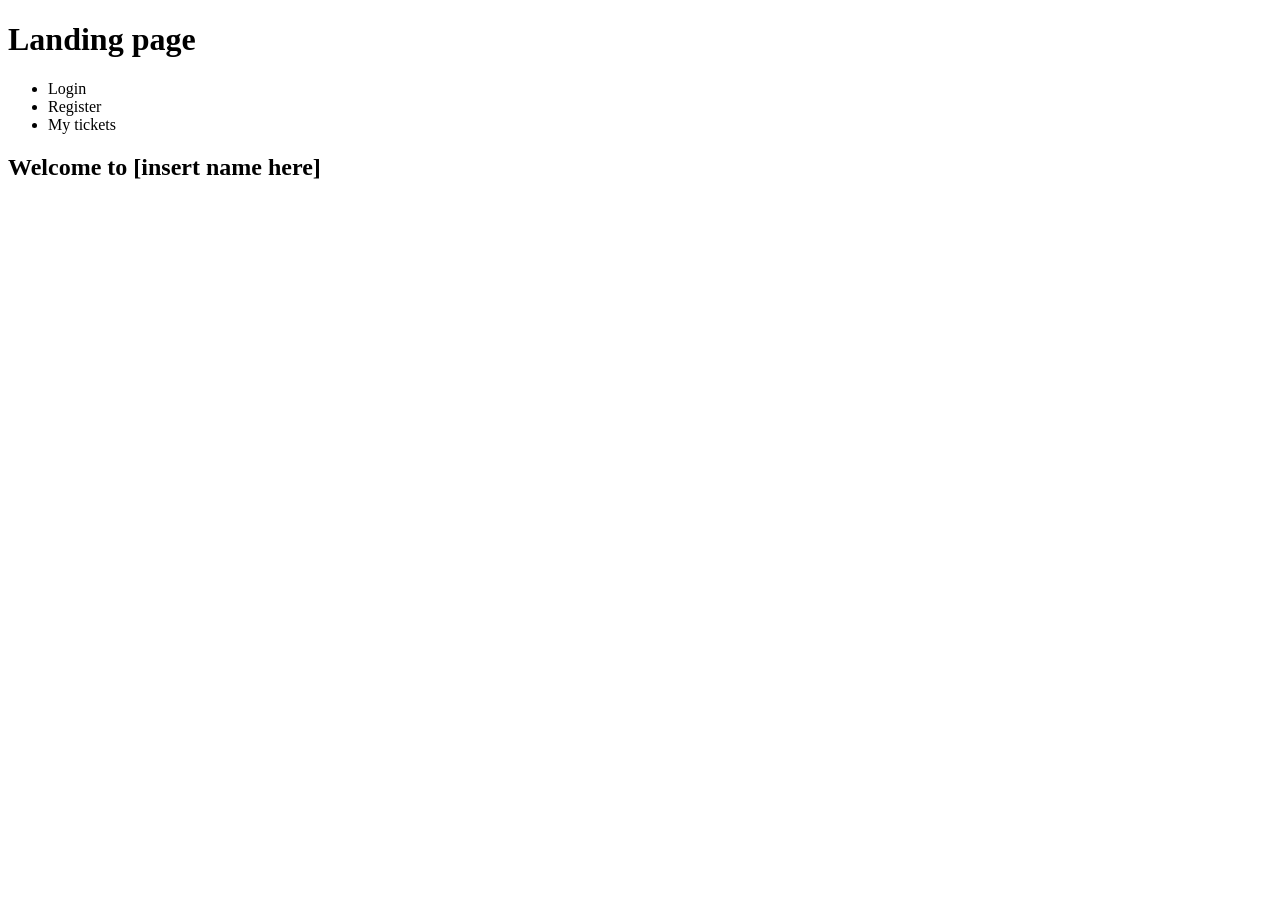
==== src/main/resources/templates/index.html @ fb8d6634 "Merge branch 'main' into enhancement/cssToIndexPage" ====
<!DOCTYPE html>
<html xmlns:th="https://www.thymeleaf.org" lang="en">
<head>
    <meta charset="UTF-8">
    <link rel="stylesheet" th:href="@{/style.css}">
    <title>Title</title>
</head>
<body>
<header>
    <h1>Landing page</h1>
    <ul>
        <li><a th:href="@{/login}">Login</a></li>
        <li><a th:href="@{/register}">Register</a></li>
        <li><a th:href="@{/user}">My tickets</a></li>
    </ul>
</header>
<main>
    <h2>Welcome to [insert name here]</h2>
</main>
</body>
</html>
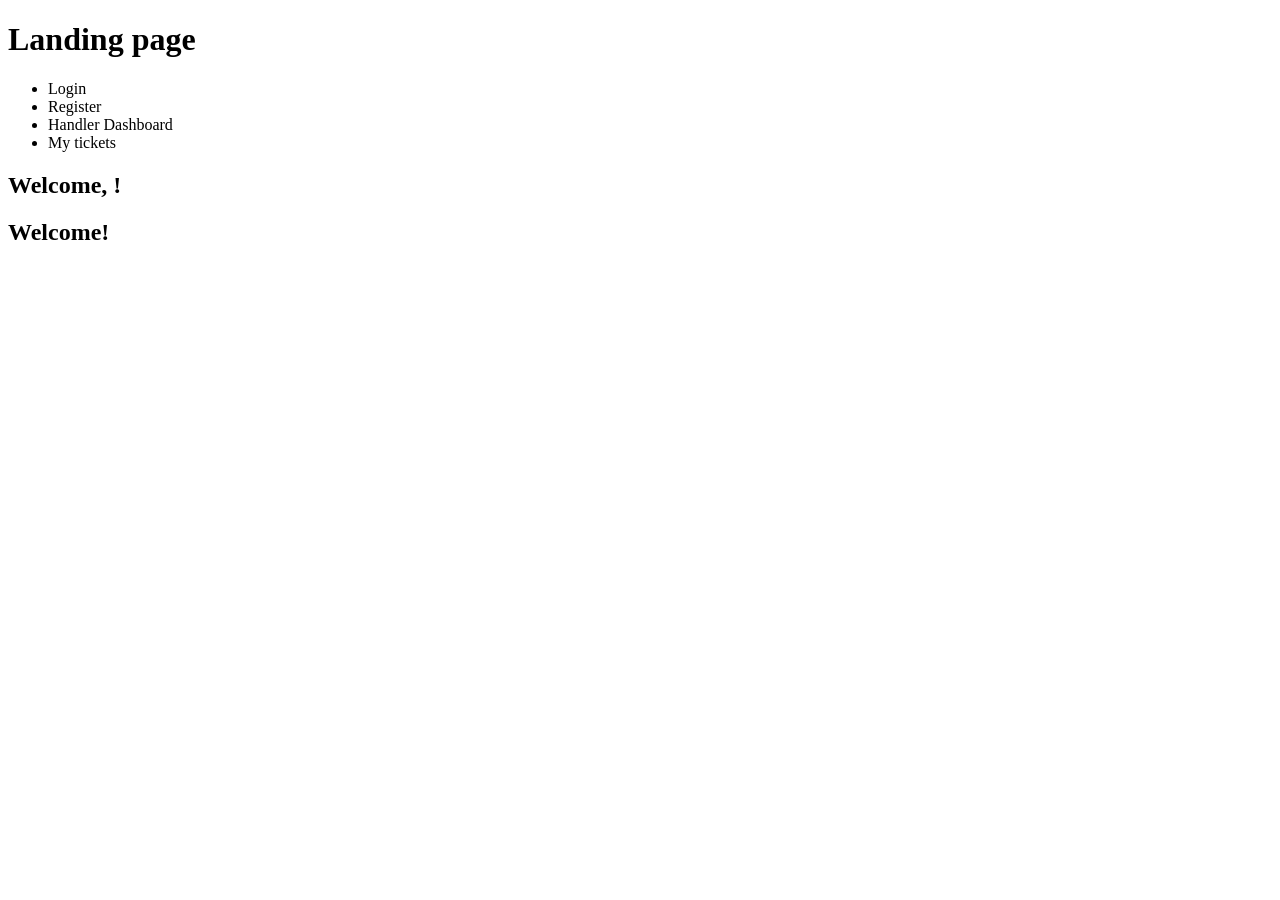
==== commit 3a240f78: "Add role-based navigation and personalized welcome message to `index.html`." ====
--- a/src/main/resources/templates/index.html
+++ b/src/main/resources/templates/index.html
@@ -1,5 +1,7 @@
 <!DOCTYPE html>
-<html xmlns:th="https://www.thymeleaf.org" lang="en">
+<html xmlns:th="https://www.thymeleaf.org"
+      xmlns:sec="http://www.thymeleaf.org/extras/spring-security"
+      lang="en">
 <head>
     <meta charset="UTF-8">
     <link rel="stylesheet" th:href="@{/style.css}">
@@ -11,11 +13,21 @@
     <ul>
         <li><a th:href="@{/login}">Login</a></li>
         <li><a th:href="@{/register}">Register</a></li>
-        <li><a th:href="@{/user}">My tickets</a></li>
+        <li sec:authorize="hasAnyRole('HANDLER', 'SUPERVISOR', 'ADMIN')">
+            <a th:href="@{/handler}">Handler Dashboard</a>
+        </li>
+        <li sec:authorize="hasRole('USER')">
+            <a th:href="@{/user}">My tickets</a>
+        </li>
     </ul>
 </header>
 <main>
-    <h2>Welcome to [insert name here]</h2>
+    <h2 sec:authorize="isAuthenticated()">
+        Welcome, <span sec:authentication="name"></span>!
+    </h2>
+    <h2 sec:authorize="!isAuthenticated()">
+        Welcome!
+    </h2>
 </main>
 </body>
-</html>+</html>
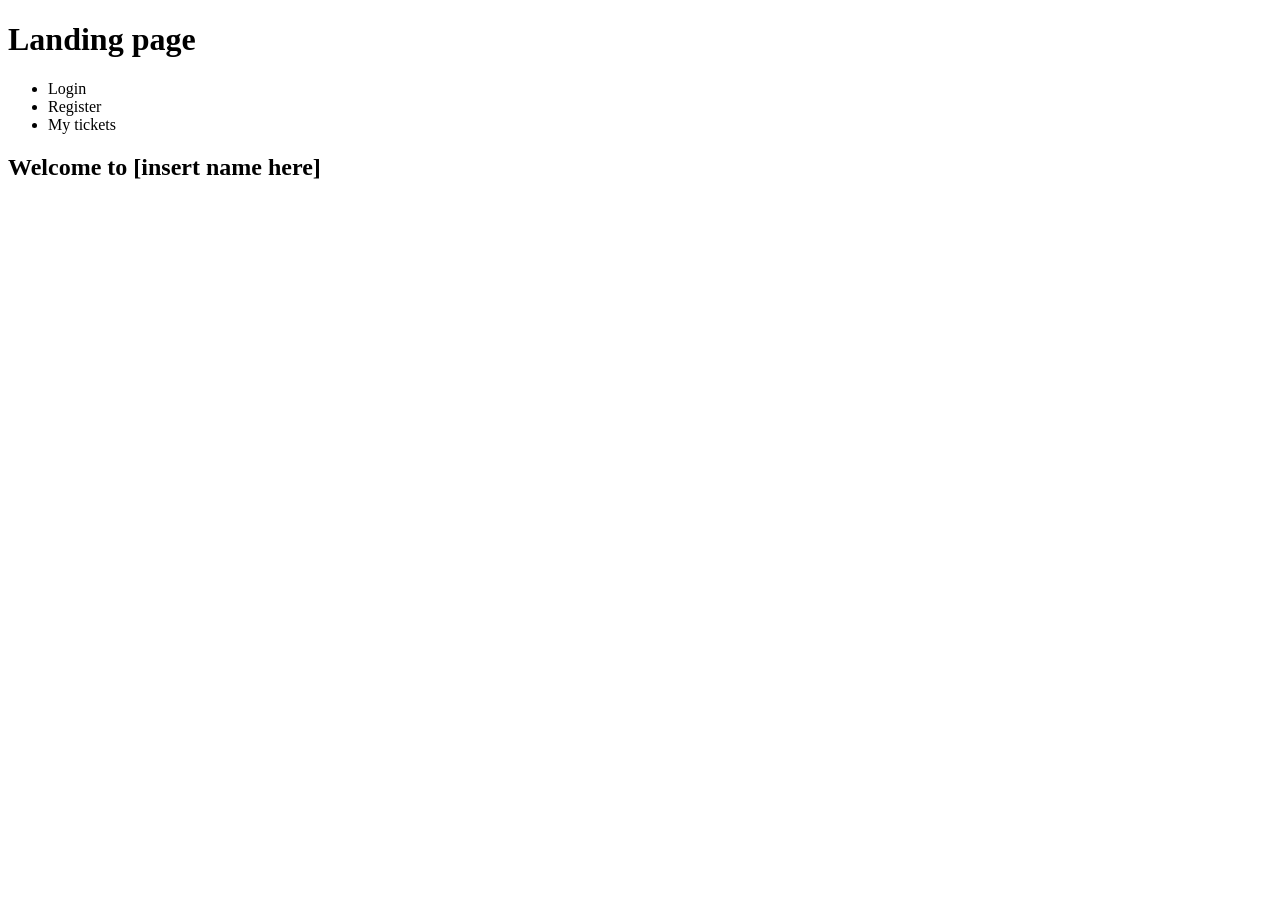
==== commit ad61d614: "Merge branch 'refs/heads/main' into enhancement/fileUploadConnection # Conflicts: #	src/main/resourc" ====
--- a/src/main/resources/templates/index.html
+++ b/src/main/resources/templates/index.html
@@ -1,7 +1,5 @@
 <!DOCTYPE html>
-<html xmlns:th="https://www.thymeleaf.org"
-      xmlns:sec="http://www.thymeleaf.org/extras/spring-security"
-      lang="en">
+<html xmlns:th="https://www.thymeleaf.org" lang="en">
 <head>
     <meta charset="UTF-8">
     <link rel="stylesheet" th:href="@{/style.css}">
@@ -13,21 +11,11 @@
     <ul>
         <li><a th:href="@{/login}">Login</a></li>
         <li><a th:href="@{/register}">Register</a></li>
-        <li sec:authorize="hasAnyRole('HANDLER', 'SUPERVISOR', 'ADMIN')">
-            <a th:href="@{/handler}">Handler Dashboard</a>
-        </li>
-        <li sec:authorize="hasRole('USER')">
-            <a th:href="@{/user}">My tickets</a>
-        </li>
+        <li><a th:href="@{/user}">My tickets</a></li>
     </ul>
 </header>
 <main>
-    <h2 sec:authorize="isAuthenticated()">
-        Welcome, <span sec:authentication="name"></span>!
-    </h2>
-    <h2 sec:authorize="!isAuthenticated()">
-        Welcome!
-    </h2>
+    <h2>Welcome to [insert name here]</h2>
 </main>
 </body>
-</html>
+</html>
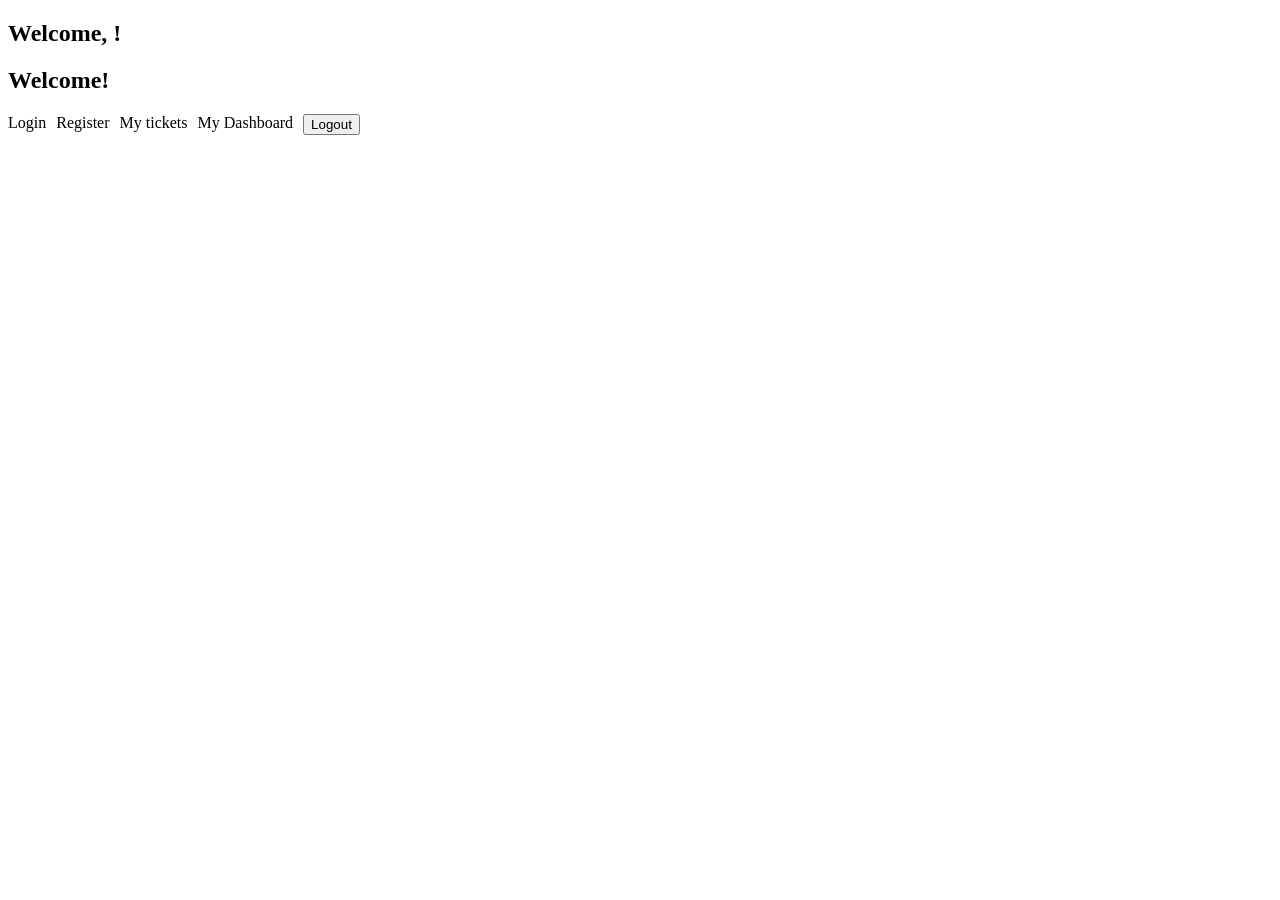
==== commit d62d4e12: "Refactor templates for improved layout, accessibility, and CSRF protection: - Add CSRF protection to" ====
--- a/src/main/resources/templates/index.html
+++ b/src/main/resources/templates/index.html
@@ -1,21 +1,43 @@
 <!DOCTYPE html>
-<html xmlns:th="https://www.thymeleaf.org" lang="en">
+<html xmlns:th="https://www.thymeleaf.org"
+      xmlns:sec="http://www.thymeleaf.org/extras/spring-security"
+      lang="en">
 <head>
     <meta charset="UTF-8">
     <link rel="stylesheet" th:href="@{/style.css}">
-    <title>Title</title>
+    <title>Home</title>
 </head>
 <body>
-<header>
-    <h1>Landing page</h1>
-    <ul>
-        <li><a th:href="@{/login}">Login</a></li>
-        <li><a th:href="@{/register}">Register</a></li>
-        <li><a th:href="@{/user}">My tickets</a></li>
-    </ul>
-</header>
-<main>
-    <h2>Welcome to [insert name here]</h2>
-</main>
+<div class="page-wrapper">
+
+    <main>
+        <h2 sec:authorize="isAuthenticated()">
+            Welcome, <span sec:authentication="name"></span>!
+        </h2>
+
+        <h2 sec:authorize="!isAuthenticated()">
+            Welcome!
+        </h2>
+    </main>
+
+    <footer>
+        <nav style="display: flex; gap: 10px;">
+            <a sec:authorize="!isAuthenticated()" th:href="@{/login}" class="btn">Login</a>
+            <a sec:authorize="!isAuthenticated()" th:href="@{/register}" class="btn">Register</a>
+
+            <a sec:authorize="hasRole('USER')" th:href="@{/user}" class="btn">My tickets</a>
+
+            <a sec:authorize="hasAnyRole('HANDLER','SUPERVISOR','ADMIN')"
+               th:href="@{/handler}" class="btn">My Dashboard</a>
+
+            <form sec:authorize="isAuthenticated()"
+                  th:action="@{/logout}" method="post" class="inline-form">
+                <input type="hidden" name="_csrf" th:value="${_csrf.token}"/>
+                <button type="submit" class="btn btn-danger">Logout</button>
+            </form>
+        </nav>
+    </footer>
+
+</div>
 </body>
-</html>+</html>
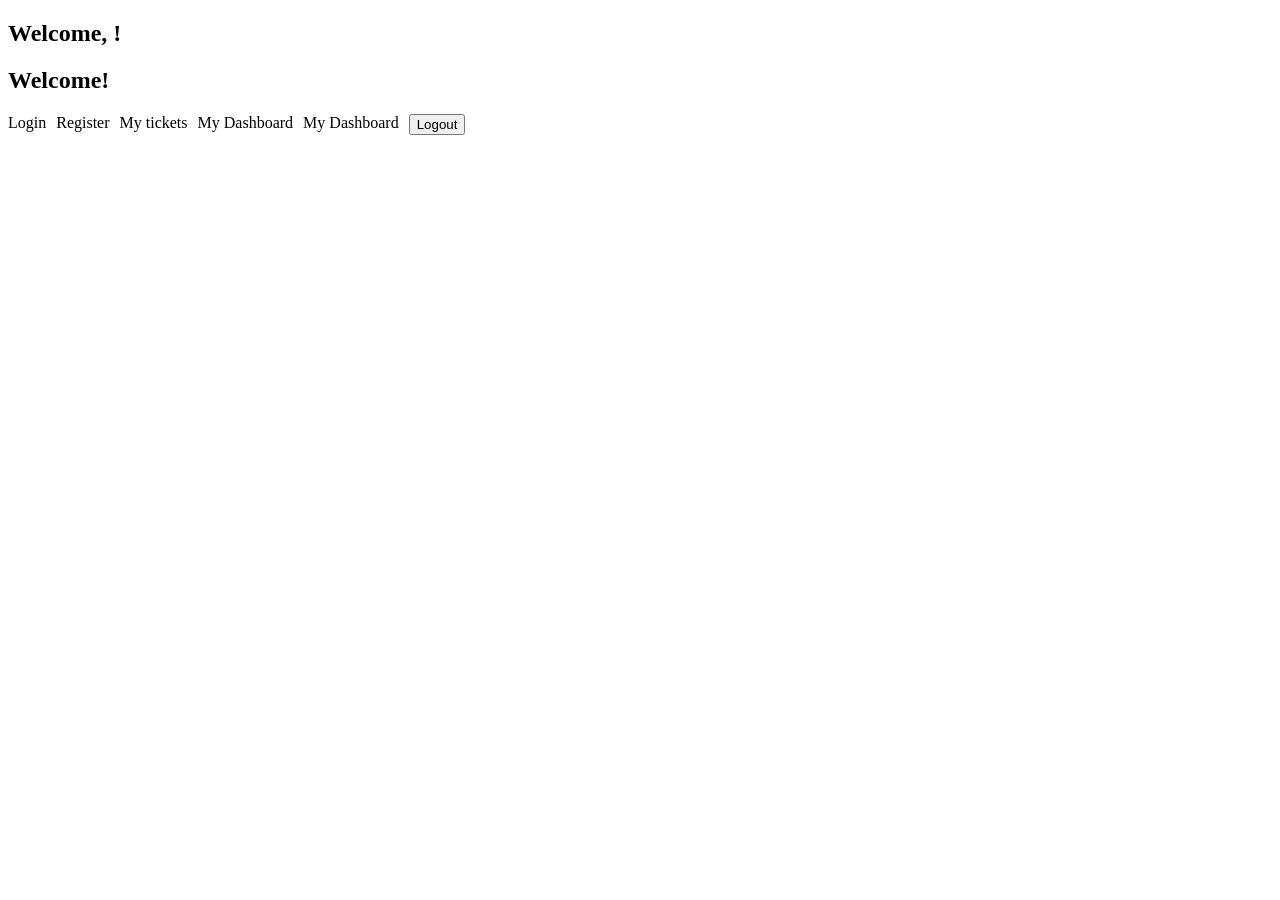
==== commit 0608afe7: "Refactor AdminController to @Controller and implement Admin Dashboard Thymeleaf template." ====
--- a/src/main/resources/templates/index.html
+++ b/src/main/resources/templates/index.html
@@ -27,8 +27,11 @@
 
             <a sec:authorize="hasRole('USER')" th:href="@{/user}" class="btn">My tickets</a>
 
-            <a sec:authorize="hasAnyRole('HANDLER','SUPERVISOR','ADMIN')"
+            <a sec:authorize="hasAnyRole('HANDLER','SUPERVISOR')"
                th:href="@{/handler}" class="btn">My Dashboard</a>
+
+            <a sec:authorize="hasRole('ADMIN')"
+               th:href="@{/admin}" class="btn">My Dashboard</a>
 
             <form sec:authorize="isAuthenticated()"
                   th:action="@{/logout}" method="post" class="inline-form">
